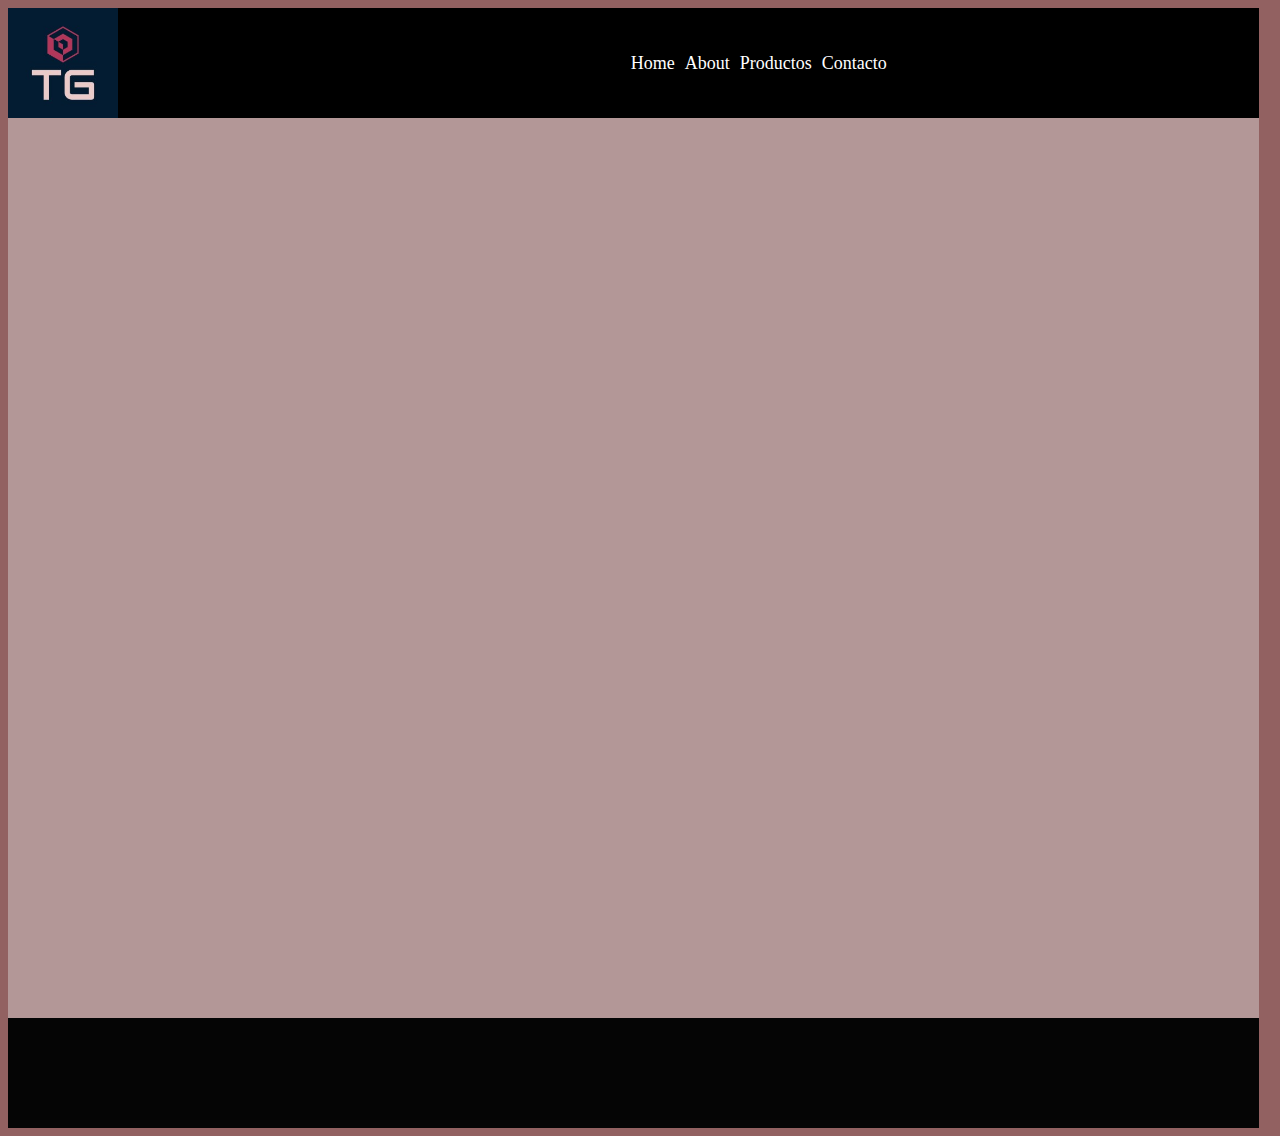
==== Wines/views/about.html @ 2d454172 "Firs commit" ====
<!DOCTYPE html>
<html lang="en">
<head>
    <meta charset="UTF-8">
    <meta http-equiv="X-UA-Compatible" content="IE=edge">
    <meta name="viewport" content="width=device-width, initial-scale=1.0">
    <link href="../css/index.css" rel="stylesheet" type="text/css">
    <title>Document</title>
</head>
<body class="body">

    <div class="container">
        <header class="header">
            <img class="img-logo" src="../img/LOGOTOMI.jpg" alt="logo">
    
                
                <div class="collapse navbar-collapse" id="navbarNav">
                    <ul class="navbar-nav">
                      <li class="nav-item active">
                        <a class="item-list" href="./index.html">Home </a>
                      </li>
                      <li class="nav-item">
                        <a class="item-list" href="./about.html">About</a>
                      </li>
                      <li class="nav-item">
                        <a class="item-list" href="./productos.html">Productos</a>
                      </li>
                      <li class="nav-item">
                        <a class="item-list" href="./contact.html">Contacto</a>
                      </li>
                    </ul>
                  </div>
       
        </header>
        
        <section class="section">

        </section>

        <footer class="footer">

        </footer>

    </div>


    <script src="./index.js"></script>
    <script
    src="https://code.jquery.com/jquery-3.6.0.min.js"
    integrity="sha256-/xUj+3OJU5yExlq6GSYGSHk7tPXikynS7ogEvDej/m4="
    crossorigin="anonymous"></script>
    <script src="https://code.jquery.com/jquery-3.4.1.slim.min.js" integrity="sha384-J6qa4849blE2+poT4WnyKhv5vZF5SrPo0iEjwBvKU7imGFAV0wwj1yYfoRSJoZ+n" crossorigin="anonymous"></script>
<script src="https://cdn.jsdelivr.net/npm/popper.js@1.16.0/dist/umd/popper.min.js" integrity="sha384-Q6E9RHvbIyZFJoft+2mJbHaEWldlvI9IOYy5n3zV9zzTtmI3UksdQRVvoxMfooAo" crossorigin="anonymous"></script>
<script src="https://stackpath.bootstrapcdn.com/bootstrap/4.4.1/js/bootstrap.min.js" integrity="sha384-wfSDF2E50Y2D1uUdj0O3uMBJnjuUD4Ih7YwaYd1iqfktj0Uod8GCExl3Og8ifwB6" crossorigin="anonymous"></script>
</body>


</html>
---- Wines/css/index.css ----
.body {
    background: rgb(146, 97, 97);
}
/*Aca empieza el grid*/

.container{
    display: grid;
    grid-template-columns: 33% 33% 33%;
    grid-template-rows: 110px auto 110px;
}
/*Aca termina el grid*/
/* Aca empieza header*/

header.header {
    background: black;
    color: white;
    width: auto;
    grid-column:1/4;
    display:grid;
    grid-template-columns:20% 70% auto;

}
#navbarNav{
    grid-column:2/4;
}
div#navbarNav {
    display: flex;
    flex-wrap: wrap;
    align-content: center;
    justify-content: center;
}
a.item-list {
    text-decoration: none;
}

ul{
list-style-type: none;
margin:0px;
padding:0px;
background: black;
}
li{
font-size:18px;
float:left;
}

.item-list{
    color:white;
    padding:5px;
}

.img-logo{
    width: 110px;
    height: 110px;
}
/* Aca termina header*/


/* Aca empieza section*/

section.section{
    background: rgb(179, 151, 151);
    color: white;
    grid-column: 1 / 4;
    height: 100vh;
    display: grid;
    grid-template-columns: 100%;
    grid-row: auto;
}

.container-slider{

    width: 100%;
    max-width: 900px;
    margin: auto;
    overflow: hidden; 
    position: relative;
}

.slider{
    display: flex;
    width: 400%;
    height: 500px;
    margin-left: -100%;

}

.slider__section{
    width: 100%;
}

.slider__img{
    display: block;
    width: 100%;
    height: 100%;
    object-fit: cover;
}

.slider__btn{
    position: absolute;
    width: 40px;
    height: 40px;
    background: rgba(255 , 255 ,255 ,0.7);
    top:50%;
    transform: translateY(-50%);
    font-size: 30px;
    font-weight: bold;
    font-family: monospace;
    text-align: center;
    border-radius: 50%;
    cursor: pointer;
}

.slider__btn:hover{
    background: #fff;
}

.slider__btn--left{
    left: 10px;
}
.slider__btn--right{
    right: 10px;
}

/* Aca termina section*/

/* Aca empieza footer*/
footer.footer{
    background: rgb(5, 5, 5);
    color: white;
    grid-column: 1 / 4;
    height: 110px;
}
/* Aca termina footer*/
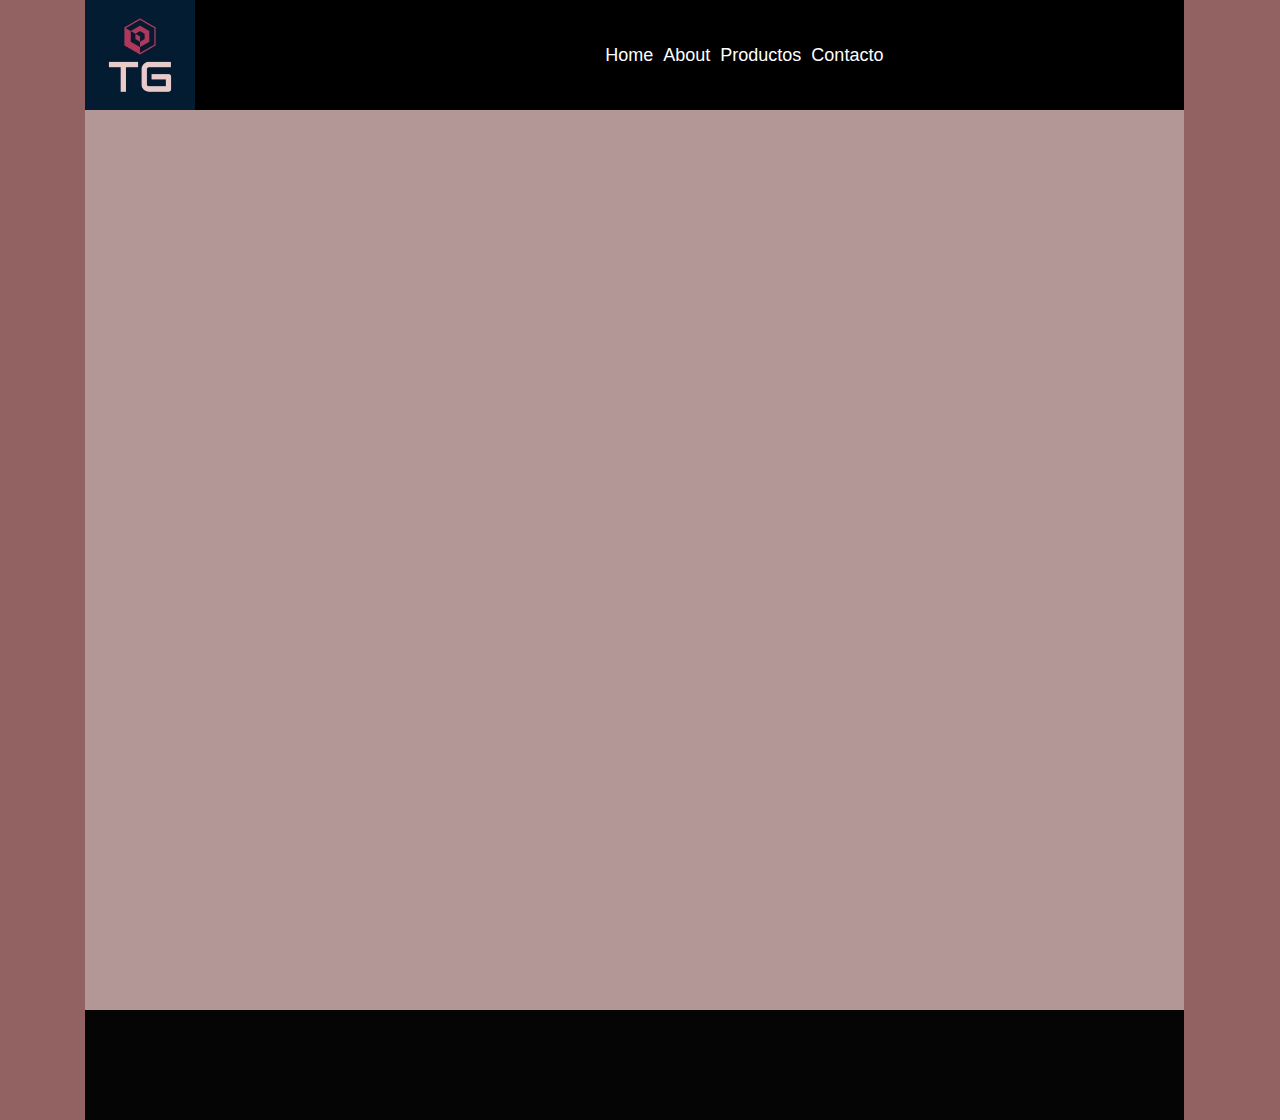
==== commit 47905b23: "actualice bootstrap, agregue form" ====
--- a/Wines/views/about.html
+++ b/Wines/views/about.html
@@ -5,6 +5,7 @@
     <meta http-equiv="X-UA-Compatible" content="IE=edge">
     <meta name="viewport" content="width=device-width, initial-scale=1.0">
     <link href="../css/index.css" rel="stylesheet" type="text/css">
+    <link rel="stylesheet" href="https://stackpath.bootstrapcdn.com/bootstrap/4.4.1/css/bootstrap.min.css" integrity="sha384-Vkoo8x4CGsO3+Hhxv8T/Q5PaXtkKtu6ug5TOeNV6gBiFeWPGFN9MuhOf23Q9Ifjh" crossorigin="anonymous">
     <title>Document</title>
 </head>
 <body class="body">
--- a/Wines/css/index.css
+++ b/Wines/css/index.css
@@ -28,6 +28,10 @@
     flex-wrap: wrap;
     align-content: center;
     justify-content: center;
+}
+ul.navbar-nav {
+    display: inline;
+    text-decoration: none;
 }
 a.item-list {
     text-decoration: none;
